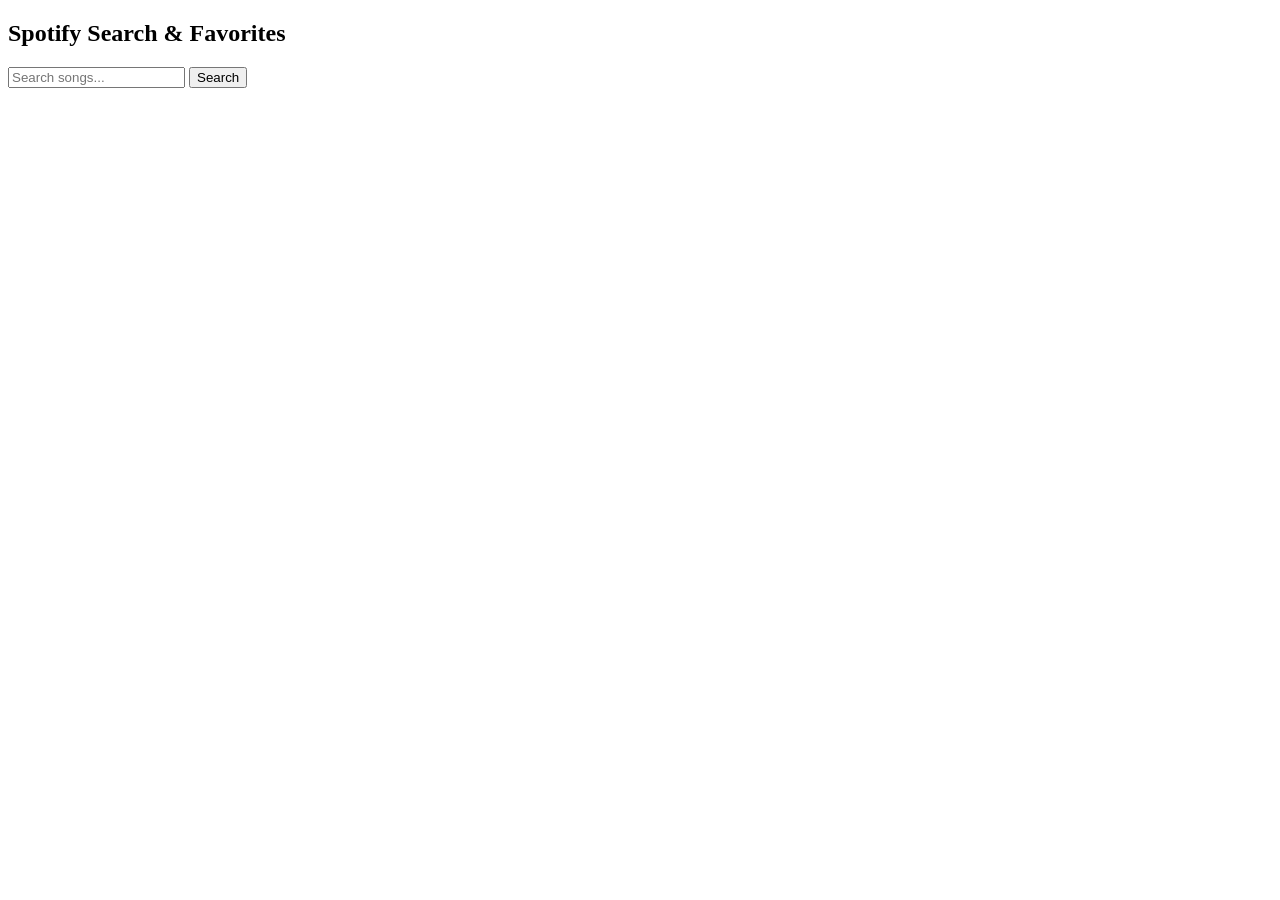
==== src/main/webapp/dashboard.html @ 1c412a74 "project commit" ====
<!DOCTYPE html>
<html>
<head>
    <title>Dashboard</title>
</head>
<body>
<h2>Spotify Search & Favorites</h2>
<input type="text" id="searchBox" placeholder="Search songs...">
<button onclick="searchSongs()">Search</button>

<div id="results"></div>

<script src="script.js"></script>
</body>
</html>
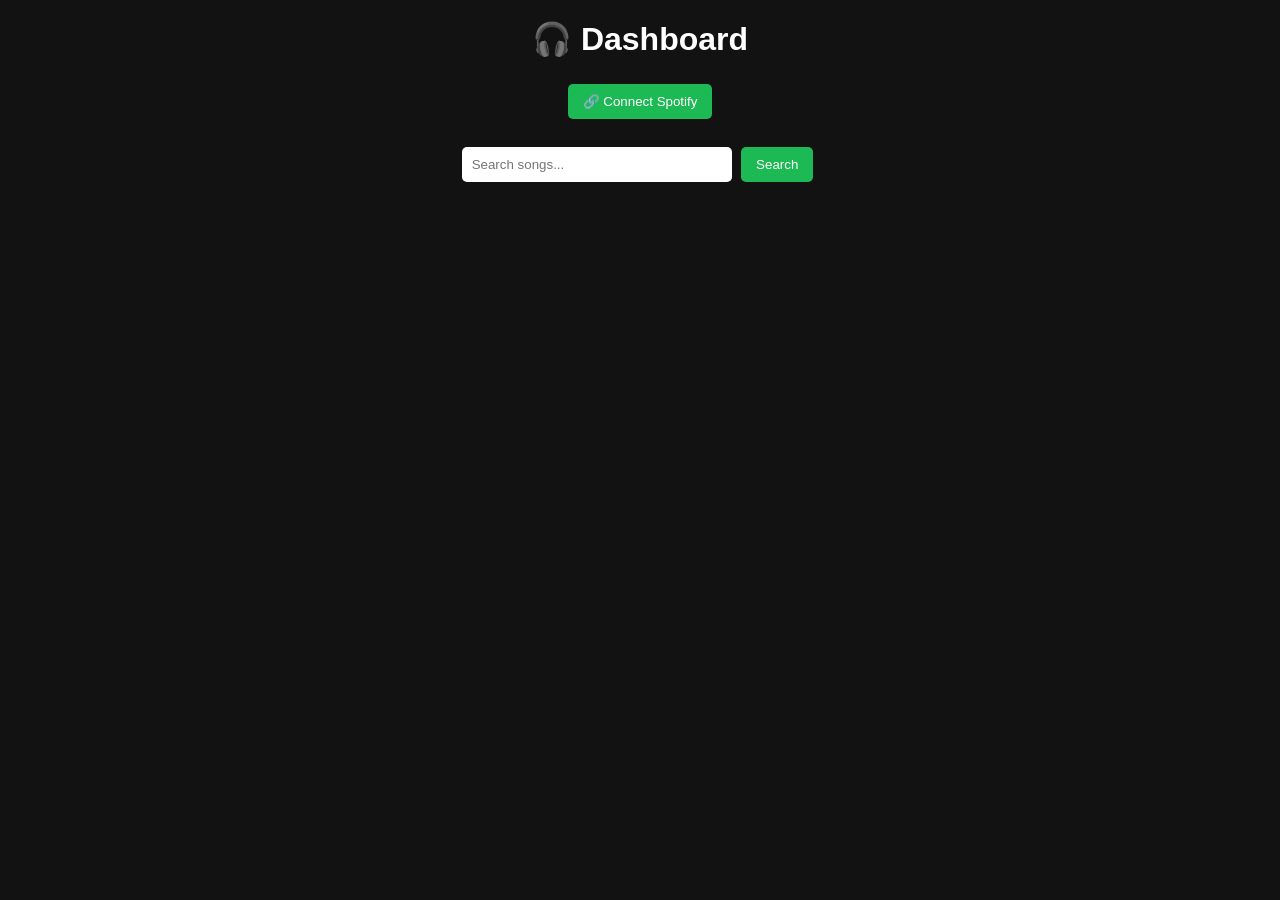
==== commit b602f546: "Recent Commit" ====
--- a/src/main/webapp/dashboard.html
+++ b/src/main/webapp/dashboard.html
@@ -1,15 +1,177 @@
 <!DOCTYPE html>
 <html>
 <head>
-    <title>Dashboard</title>
+    <meta charset="UTF-8">
+    <title>Dashboard - Mood Music App</title>
+
+    <style>
+        body {
+            font-family: Arial;
+            background: #121212;
+            color: white;
+            text-align: center;
+        }
+
+        h1 {
+            margin-top: 20px;
+        }
+
+        input {
+            padding: 10px;
+            width: 250px;
+            border-radius: 5px;
+            border: none;
+        }
+
+        button {
+            padding: 10px 15px;
+            margin: 5px;
+            border-radius: 5px;
+            border: none;
+            background: #1db954;
+            color: white;
+            cursor: pointer;
+        }
+
+        button:hover {
+            background: #17a74a;
+        }
+
+        .card {
+            background: #1e1e1e;
+            margin: 10px auto;
+            padding: 10px;
+            width: 60%;
+            border-radius: 10px;
+        }
+
+        a {
+            color: #1db954;
+        }
+
+        #favorites {
+            margin-top: 30px;
+        }
+    </style>
+
+    <script>
+        async function searchSongs() {
+            const query = document.getElementById("searchBox").value;
+
+            if (!query) {
+                alert("Enter a song name");
+                return;
+            }
+
+            document.getElementById("results").innerHTML = "⏳ Loading...";
+
+            try {
+                const res = await fetch("search?query=" + encodeURIComponent(query));
+                const data = await res.json();
+
+                const container = document.getElementById("results");
+                container.innerHTML = "";
+
+                if (data.tracks && data.tracks.items.length > 0) {
+                    data.tracks.items.forEach(track => {
+                        const div = document.createElement("div");
+                        div.className = "card";
+
+                        div.innerHTML = `
+                            <p>
+                                <b>${track.name}</b> by ${track.artists[0].name}
+                                <br>
+                                <a href="${track.external_urls.spotify}" target="_blank">▶ Play</a>
+                                <button onclick="favoriteSong('${track.name}', '${track.artists[0].name}', '${track.external_urls.spotify}')">❤️ Favorite</button>
+                            </p>
+                        `;
+
+                        container.appendChild(div);
+                    });
+                } else {
+                    container.innerHTML = "<p>No results found</p>";
+                }
+
+            } catch (err) {
+                document.getElementById("results").innerHTML = "❌ Error loading songs";
+                console.error(err);
+            }
+        }
+
+        async function favoriteSong(song, artist, url) {
+            const formData = new URLSearchParams();
+            formData.append("song", song);
+            formData.append("artist", artist);
+            formData.append("url", url);
+
+            try {
+                const res = await fetch("favorite", {
+                    method: "POST",
+                    body: formData
+                });
+
+                alert(await res.text());
+
+            } catch (err) {
+                alert("Error saving favorite");
+            }
+        }
+
+        function connectSpotify() {
+            window.location.href = "generate-token";
+        }
+        async function loadFavorites() {
+    try {
+        const res = await fetch("getFavorites");
+        const data = await res.json();
+
+        const container = document.getElementById("favorites");
+        container.innerHTML = "<h2>❤️ Your Favorites</h2>";
+
+        if (data.length === 0) {
+            container.innerHTML += "<p>No favorites yet</p>";
+            return;
+        }
+
+        data.forEach(song => {
+            const div = document.createElement("div");
+            div.className = "card";
+
+            div.innerHTML = `
+                <p>
+                    <b>${song.song}</b> by ${song.artist}
+                    <br>
+                    <a href="${song.url}" target="_blank">▶ Play</a>
+                </p>
+            `;
+
+            container.appendChild(div);
+        });
+
+    } catch (err) {
+        console.error(err);
+    }
+}
+        window.onload = loadFavorites;
+    </script>
 </head>
+
 <body>
-<h2>Spotify Search & Favorites</h2>
+
+<h1>🎧 Dashboard</h1>
+
+<!-- Spotify connect -->
+<button onclick="connectSpotify()">🔗 Connect Spotify</button>
+
+<br><br>
+
+<!-- Search -->
 <input type="text" id="searchBox" placeholder="Search songs...">
 <button onclick="searchSongs()">Search</button>
 
+<!-- Results -->
 <div id="results"></div>
+<div id="favorites"></div>
 
-<script src="script.js"></script>
 </body>
-</html>
+</html>
